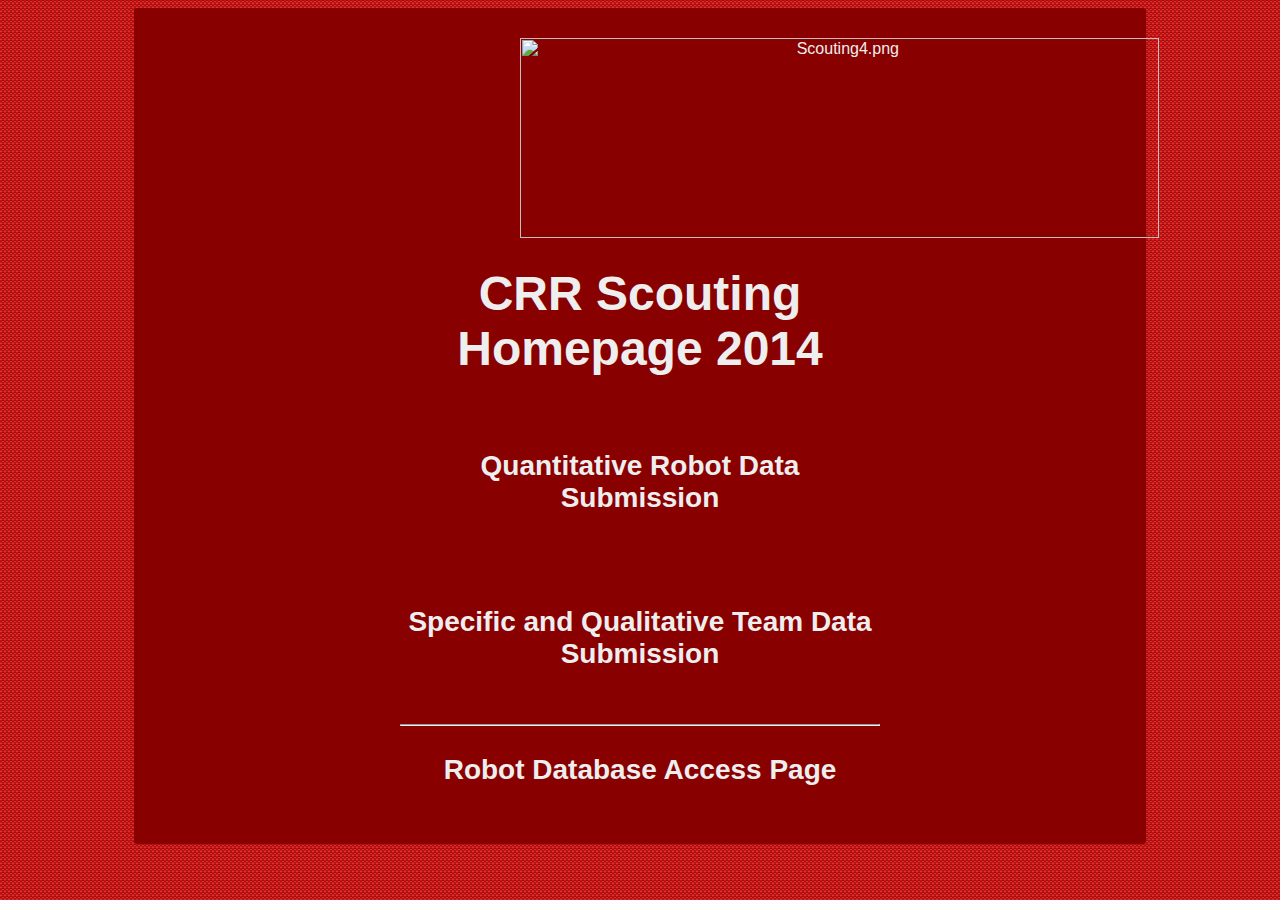
==== index.html @ ebc004c2 "Cleanup #2" ====
<html>

<head>

<div class = "formb1">
<div class = "formb1">
<div class = "formb1">
<title>CRR Scouting Home Page </title>
<link rel= "stylesheet" href="css/default.css" type="text/css">
</head>


<body>
<img src="assets/Scouting4.png" alt="Scouting4.png" width="1000" height="30">


<div class = "formp3">
<link rel= "stylesheet" href="match_entry.css" type="text/css">
<h3><font size = 32>CRR Scouting Homepage 2014</font></h3>


<br>

<span title="Robot Data Submission"><a href = "match_entry.html"><h3>Quantitative Robot Data Submission</h3></span></a><br><br>
<span title = "Robot Attributes Submission"><a href = "robot_attributes.html"><h3>Specific and Qualitative Team Data Submission</h3></a></span><br>
<hr width = "80%">
<span title = "Robot Searching Database"><a href = "match_view.html"><h3>Robot Database Access Page</h3></a></span>
</div>
</div>
</div>
</div>	
	
</body>
</html>
---- css/default.css ----
/* Regular(lame) html tags*/
html
{
	text-align: center;
	font-family:"Arial", Helvetica, sans-serif;
	
	color: #EEEEEE;

}	

hr.style-four {
    height: 12px;
    border: 0;
    box-shadow: inset 0 12px 12px -12px rgba(0,0,0,0.5);
}
h1
{
	
	width:auto;
	margin-left: 10%;
	margin-right: 10%;
}


h3
{
	width:auto;
	margin-left: 10%;
	margin-right: 10%;
	font-size:28;

}

input[type=text],input[type=number]
{
	background-color:#EEEEEE;
	border: solid 1px #AD0000;
	border-radius:5px;
}

textarea
{
	background-color:#EEEEEE;
	border: solid 1px #AD0000;
	border-radius:5px;
}

body
{
	background-color: #AD0000;
}

input
{
	margin:2px;
}

img
{
	width: 639;
	height: 200;
}

a:link
{
	font-size: 32px;
	color:#EEEEEE;
	text-decoration:none;
}

a:visited
{
	font-size: 32px;
	color:#EEEEEE;
	text-decoration:none;
}

a:hover
{
	
	color:#CCCCCC;
	width:60px;
	text-decoration:none;
	
}

a:active
{
	color:#BBBBBB;
	
}

/* Glorious and mighty formp classes (protip: the commented out ones suck, don't use them)*/
/*.formp0
{
	text-align: left;
	border-radius: 3px;
	width: auto;
	background-color: #B51E10;
	padding:10px;
	margin-left: 10%;
	margin-right: 10%;
}*/


.formp1
{
	text-align: left;
	width: auto;
	background-color: #0000FF ;
	padding:10px;
	margin-left: 20%;
	margin-right: 20%;
	
}

/* .formp2
{
	
	background-image: url("../assets/crrTexturelight.bmp");
	padding:10px;
	background-color: #000000 ;
	margin-left: 10%;
	margin-right: 10%;
	
	
} */



/* Glorious and mighty formb classes (needs cleaning up(real bad)) */
.formb0
{
	text-align: center;
	border-radius: 3px;
	width: auto;
	background-color: #700000;
	padding:10px;
	margin-left: 10%;
	margin-right: 10%;
}

.formb1
{
	text-align: center;
	font-family:"Arial", Helvetica, sans-serif;
	border-radius: 3px;
	width: auto;
	background-color: #880000;
	padding:10px;
	margin-left: 10%;
	margin-right: 10%;
}

.formb2
{
	
	background-image: url("crrTexturelight.bmp");
	padding:10px;
	border-radius: 3px;
	margin-left: 10%;
	margin-right: 10%;
	
	
}

.formb3
{
	font-family:"Arial", Helvetica, sans-serif;
}
---- match_entry.css ----
h1
{
	text-align: center;
	width:auto;
	margin-left: 40%;
	margin-right: 40%;
}

body
{
	background-image: url("crrTexture.bmp");
}

input
{
	margin:2px;
}
img
{
	width: 639;
	height: 200;
	margin-left: 30%;
	margin-right: 30%;
}
.formp1
{
	text-align: left;
	border-radius: 30px;
	width: auto;
	background-color: #85001B;
	padding:10px;
	margin-left: 20%;
	margin-right: 20%;
	
}

.formp2
{
	
	background-image: url("crrTexturedark.png");
	padding:10px;
	border-radius: 20px;
	margin-left: 10%;
	margin-right: 10%;
	
	
}
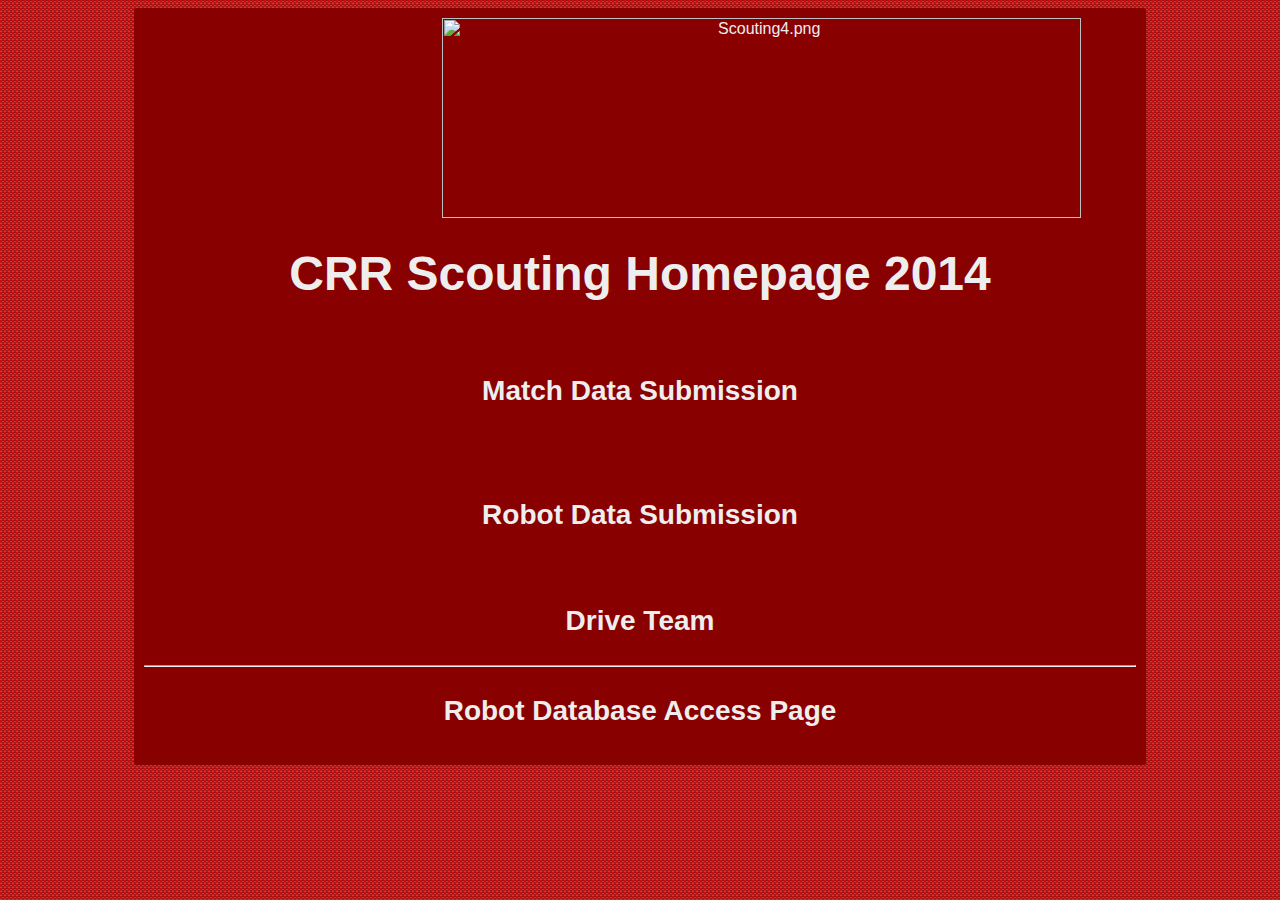
==== commit aac6ce3d: "James' Cleanup" ====
--- a/index.html
+++ b/index.html
@@ -3,33 +3,29 @@
 <head>
 
 <div class = "formb1">
-<div class = "formb1">
-<div class = "formb1">
+
 <title>CRR Scouting Home Page </title>
 <link rel= "stylesheet" href="css/default.css" type="text/css">
 </head>
 
-
 <body>
 <img src="assets/Scouting4.png" alt="Scouting4.png" width="1000" height="30">
-
 
 <div class = "formp3">
 <link rel= "stylesheet" href="match_entry.css" type="text/css">
 <h3><font size = 32>CRR Scouting Homepage 2014</font></h3>
 
-
 <br>
 
-<span title="Robot Data Submission"><a href = "match_entry.html"><h3>Quantitative Robot Data Submission</h3></span></a><br><br>
-<span title = "Robot Attributes Submission"><a href = "robot_attributes.html"><h3>Specific and Qualitative Team Data Submission</h3></a></span><br>
-<hr width = "80%">
+<span title="Robot Data Submission"><a href = "match_entry.html"><h3>Match Data Submission</h3></span></a><br><br>
+<span title = "Robot Attributes Submission"><a href = "robot_attributes.html"><h3>Robot Data Submission</h3></a></span><br>
+<span title = "Drive Team Form"><a href = "drive_team.html"><h3> Drive Team </h3></a></span>
+
+<hr>
 <span title = "Robot Searching Database"><a href = "match_view.html"><h3>Robot Database Access Page</h3></a></span>
+
 </div>
 </div>
-</div>
-</div>	
-	
 </body>
 </html>
 
